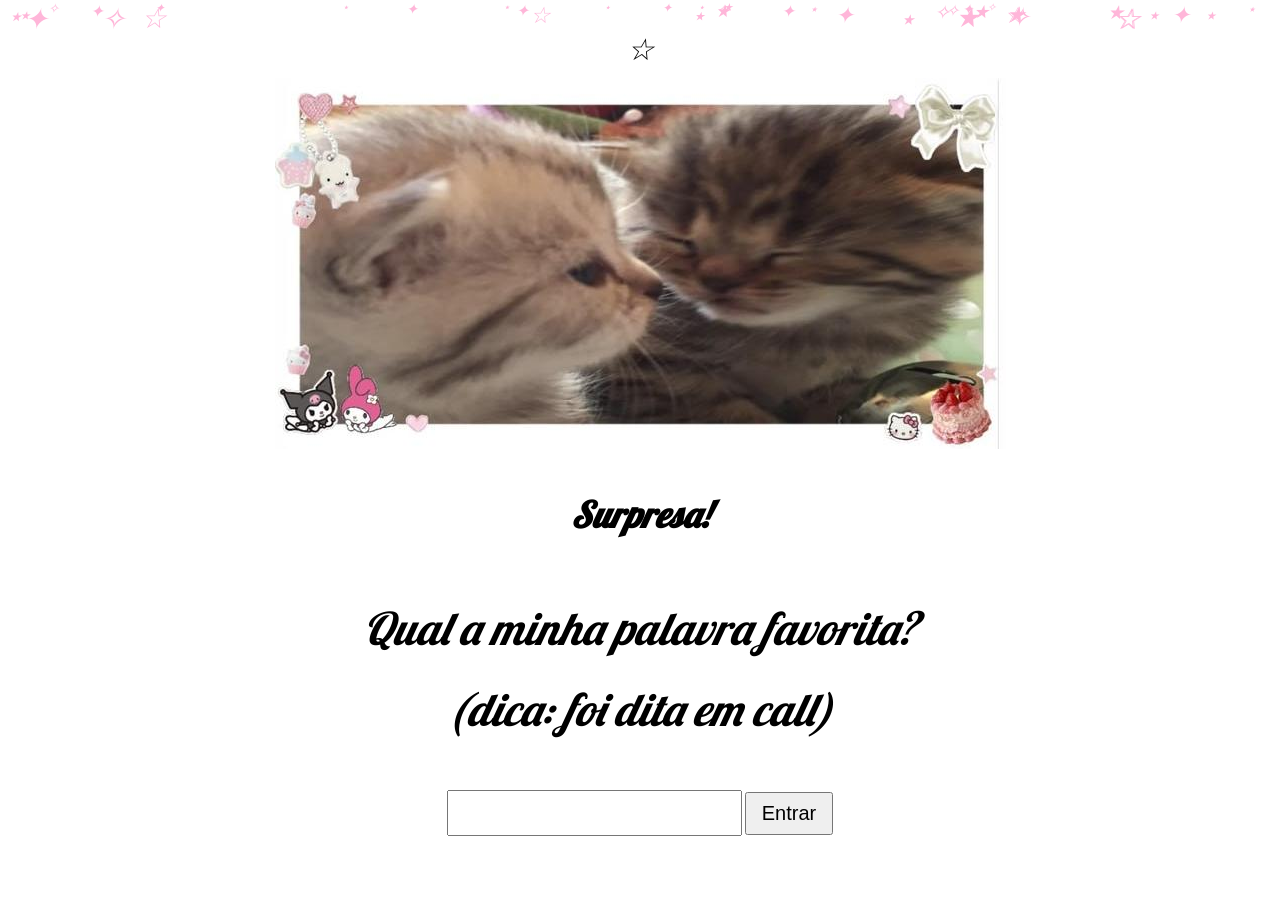
==== aniversario.html @ f67662c7 "Update aniversario.html" ====
<!DOCTYPE html>
<html lang="pt-br">

<head>

<meta charset="UTF-8">
<meta name="viewport" content="width=device-width, initial-scale=0.5">

<title>?</title>

<link rel="stylesheet" href="style.css">

<link href="https://fonts.googleapis.com/css2?family=Lobster&display=swap" rel="stylesheet">

</head>

<body>

<div class="stars" id="stars"></div>

<div class="menu-icon" onclick="toggleMenu()">☆</div>

<div id="menu" class="menu">
<a href="index.html">Início</a>
<a href="poemas.html">Poemas</a>
<a href="mensagens.html">Mensagens</a>
<a href="interativo.html">Interativo</a>
<a href="aniversario.html">?</a>
</div>

<img src="surpresa.jpeg" class="imagem-topo">
  
<div id="conteudo" class="pagina-aniversario"></div>

<script>

function toggleMenu(){

var menu = document.getElementById("menu");

if(menu.style.display === "block"){

menu.style.display = "none";

}else{

menu.style.display = "block";

}

}

const agora = new Date();

const liberado = true;

const conteudo =
document.getElementById("conteudo");

if(liberado){
  
conteudo.innerHTML = `
<h1>Surpresa!</h1>

<p>
Qual a minha palavra favorita?
<br>
(dica: foi dita em call)
</p>

<input
type="password"
id="senha"
oninput="limparMensagem()"
>

<button onclick="verificarSenha()">
Entrar
</button>

<div id="resultado"></div>
`;

}else{

conteudo.innerHTML = `
<h1>☆</h1>

<p>
Surpresa! Volte mais tarde.
</p>
`;

}

function limparMensagem(){

const resultado =
document.getElementById("resultado");

if(resultado){
resultado.innerHTML = "";
}

}

function verificarSenha(){

const senha =
document.getElementById("senha").value;

if(senha.toLowerCase() === "pipi"){

window.location.href =
"presente.html";

}else{

document.getElementById("resultado").innerHTML =
"<span class='erro-senha'>Você claramente não é minha namorada</span>";

}

}

/* ESTRELAS */

const starsContainer =
document.getElementById("stars");

const estrelas =
["★","✦","✧","⋆","☆"];

for(let i=0; i<40; i++){

let star =
document.createElement("div");

star.classList.add("star");

star.innerHTML =
estrelas[Math.floor(Math.random()*estrelas.length)];

star.style.left =
Math.random()*100 + "vw";

star.style.fontSize =
(10 + Math.random()*20) + "px";

star.style.animationDuration =
(4 + Math.random()*6) + "s";

starsContainer.appendChild(star);

}

</script>

</body>
</html>
---- style.css ----
body{

background:#ffffff;
font-family:'Lobster', cursive;
font-style:italic;
text-align:center;
margin:0;
padding:20px;

}


h1{

font-size:48px;
margin:10px;

}


h2{

font-size:36px;
margin:10px;

}


.topo{

display:flex;
justify-content:center;
align-items:center;
gap:40px;
margin-top:20px;

}


.gatinho-flor__2_-removebg-preview.png{

width:120px;

}


.texto-tempo{

margin-top:40px;
font-size:28px;

}


.contador{

font-size:32px;
margin-top:10px;

}


.titulo-cartinhas{

font-size:70px;
margin-top:60px;

}


.subtitulo{

font-size:30px;
margin-top:10px;

}


.sentimentos{

display:flex;
justify-content:center;
gap:70px;
margin-top:40px;
flex-wrap:wrap;

}


.sentimento{

display:flex;
flex-direction:column;
align-items:center;

}


.sentimento a{

text-decoration:none;
color:black;

}


.sentimento img{

width:120px;
margin-top:10px;
display:block;

}

img{
background-color:#ffffff;
}

.banner {
  width: 100%;
  height: auto;
}

.menu-icon {
  font-size: 30px;
  cursor: pointer;
  padding: 10px;
}

.menu {
  display: none;
  background-color: #ffffff;
  padding: 10px;
}

.menu a {
  display: block;
  padding: 8px;
  text-decoration: none;
  color: black;
  font-size: 18px;
}

.menu a:hover {
  background-color: #f0f0f0;
}

a {
  color: #ff8fb1;
  text-decoration: none;
}

a:hover {
  color: #ff5c8a;
}

p{
font-size:22px;
margin:40px;
}

@media (max-width: 600px) {

p{
font-size:28px;
margin:30px;
}

a{
font-size:20px;
}

}

.stars{
position: fixed;
top:0;
left:0;
width:100%;
height:100%;
pointer-events:none;
overflow:hidden;
z-index:-1;
}

.stars{
position:fixed;
top:0;
left:0;
width:100%;
height:100%;
pointer-events:none;
overflow:hidden;
z-index:-1;
}

.star{
position:absolute;
color:#ffd6f0;
animation:fall linear infinite;
}

@keyframes fall{

0%{
transform:translateY(-10%);
opacity:1;
}

100%{
transform:translateY(110vh);
opacity:0;
}

}

@media (max-width:600px){

body{
font-size:22px;
}

p{
font-size:24px;
line-height:1.6;
margin:25px;
}

a{
font-size:20px;
}

h1{
font-size:32px;
}

}

body{
cursor:url("data:image/svg+xml,%3Csvg xmlns='http://www.w3.org/2000/svg' width='32' height='32'%3E%3Ctext y='24' font-size='24'%3E⭐%3C/text%3E%3C/svg%3E"),auto;
}

.poema{
font-style:italic;
font-size:22px;
text-align:center;
margin:40px;
line-height:1.8;
}

.pagina-aniversario{
text-align:center;
line-height:1.8;
padding:20px;
}

.pagina-aniversario p{
font-size:45px;
}

.pagina-aniversario h1{
font-size:36px;
}

.pagina-aniversario input{
font-size:22px;
padding:8px;
}

.pagina-aniversario button{
font-size:20px;
padding:8px 15px;
}

#resultado{
margin-top:25px;
font-size:24px;
color:#ff8fb1;
}

.erro-senha{
display:inline-block;
color:#ff8fb1;
animation:aparecer 0.8s ease;
}

@keyframes aparecer{

from{
opacity:0;
transform:translateY(10px);
}

to{
opacity:1;
transform:translateY(0px);
}

}
#stars{
position:fixed;
top:0;
left:0;
width:100%;
height:100%;
pointer-events:none;
overflow:hidden;
z-index:0;
}
#conteudo,
.menu,
.menu-icon{
position:relative;
z-index:1;
}
#stars div{
color:#ffb6d9;
}

#stars-aniversario{
position:fixed;
top:0;
left:0;
width:100%;
height:100%;
pointer-events:none;
overflow:hidden;
z-index:-1;
}
#conteudo,
.menu,
.menu-icon{
position:relative;
z-index:1;
}
#stars-aniversario div{
color:#ffb6d9;
}
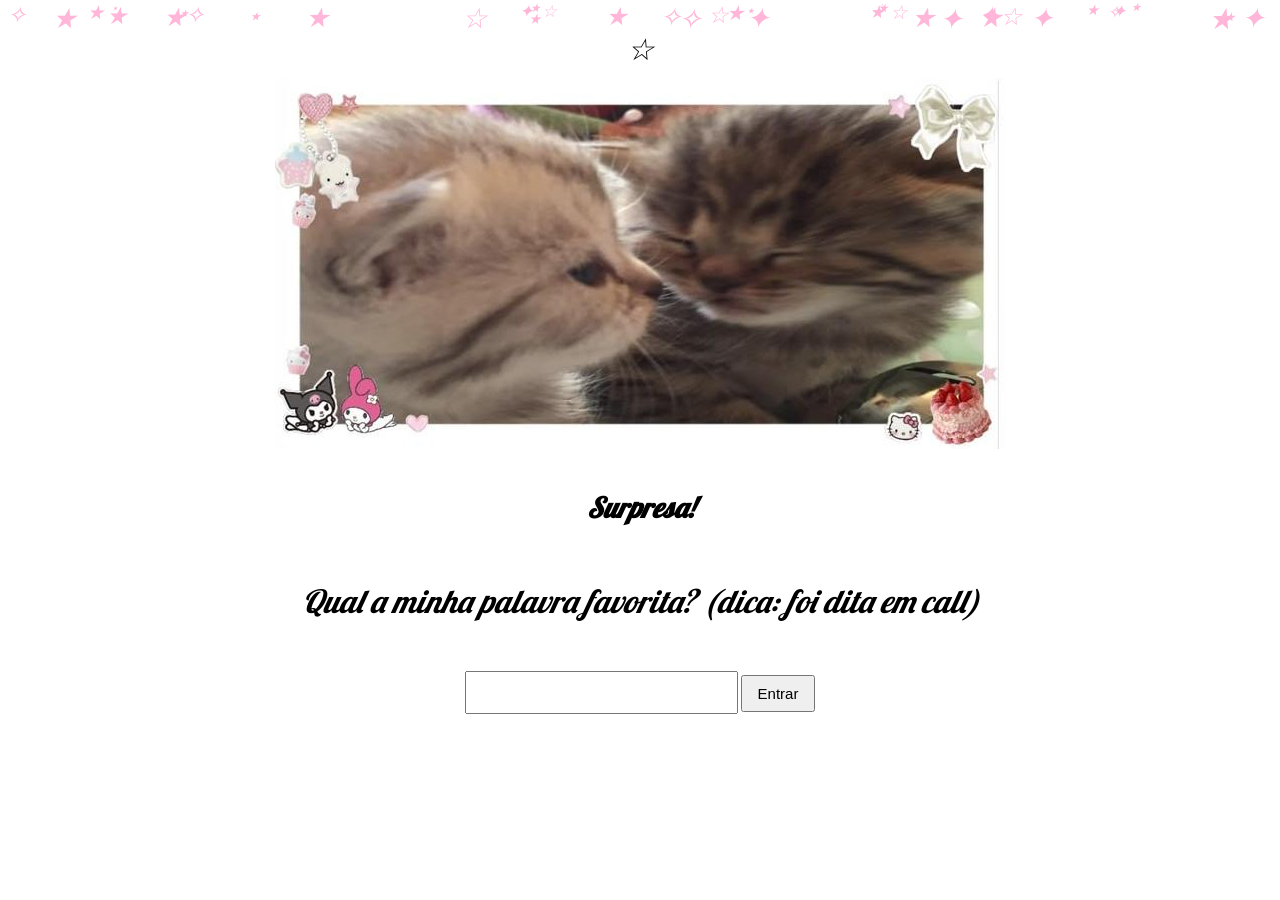
==== commit 28a83dde: "Simplify favorite word question in aniversario.html" ====
--- a/aniversario.html
+++ b/aniversario.html
@@ -63,9 +63,7 @@
 <h1>Surpresa!</h1>
 
 <p>
-Qual a minha palavra favorita?
-<br>
-(dica: foi dita em call)
+Qual a minha palavra favorita? (dica: foi dita em call)
 </p>
 
 <input
--- a/style.css
+++ b/style.css
@@ -255,20 +255,20 @@
 }
 
 .pagina-aniversario p{
-font-size:45px;
+font-size:32px;
 }
 
 .pagina-aniversario h1{
-font-size:36px;
+font-size:28px;
 }
 
 .pagina-aniversario input{
-font-size:22px;
+font-size:20px;
 padding:8px;
 }
 
 .pagina-aniversario button{
-font-size:20px;
+font-size:15px;
 padding:8px 15px;
 }
 
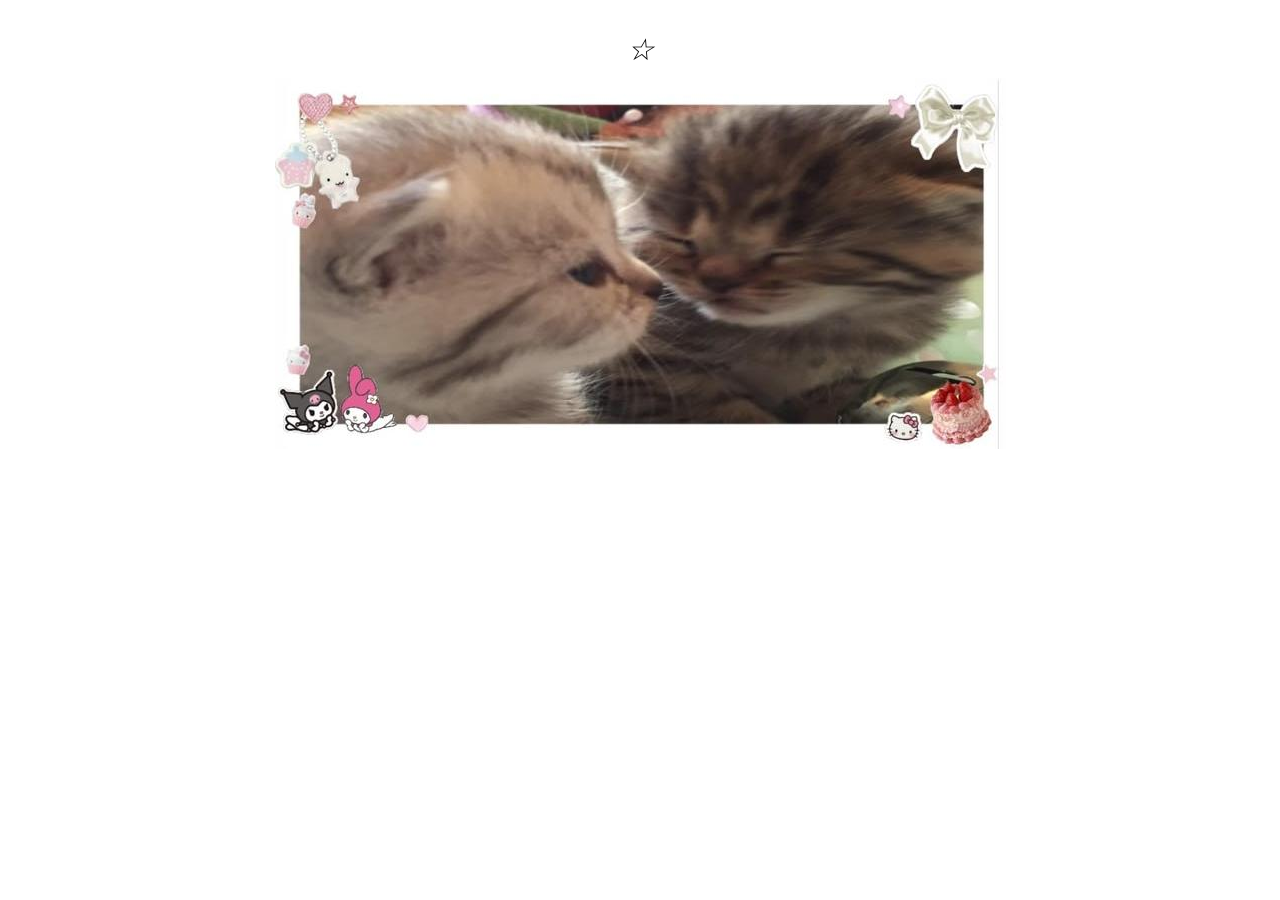
==== commit 9f265fe2: "Insert image in aniversario.html Added an image element to aniversario.html." ====
--- a/aniversario.html
+++ b/aniversario.html
@@ -79,6 +79,8 @@
 <div id="resultado"></div>
 `;
 
+<img src="datas.jpeg" class="foto-final">  
+
 }else{
 
 conteudo.innerHTML = `
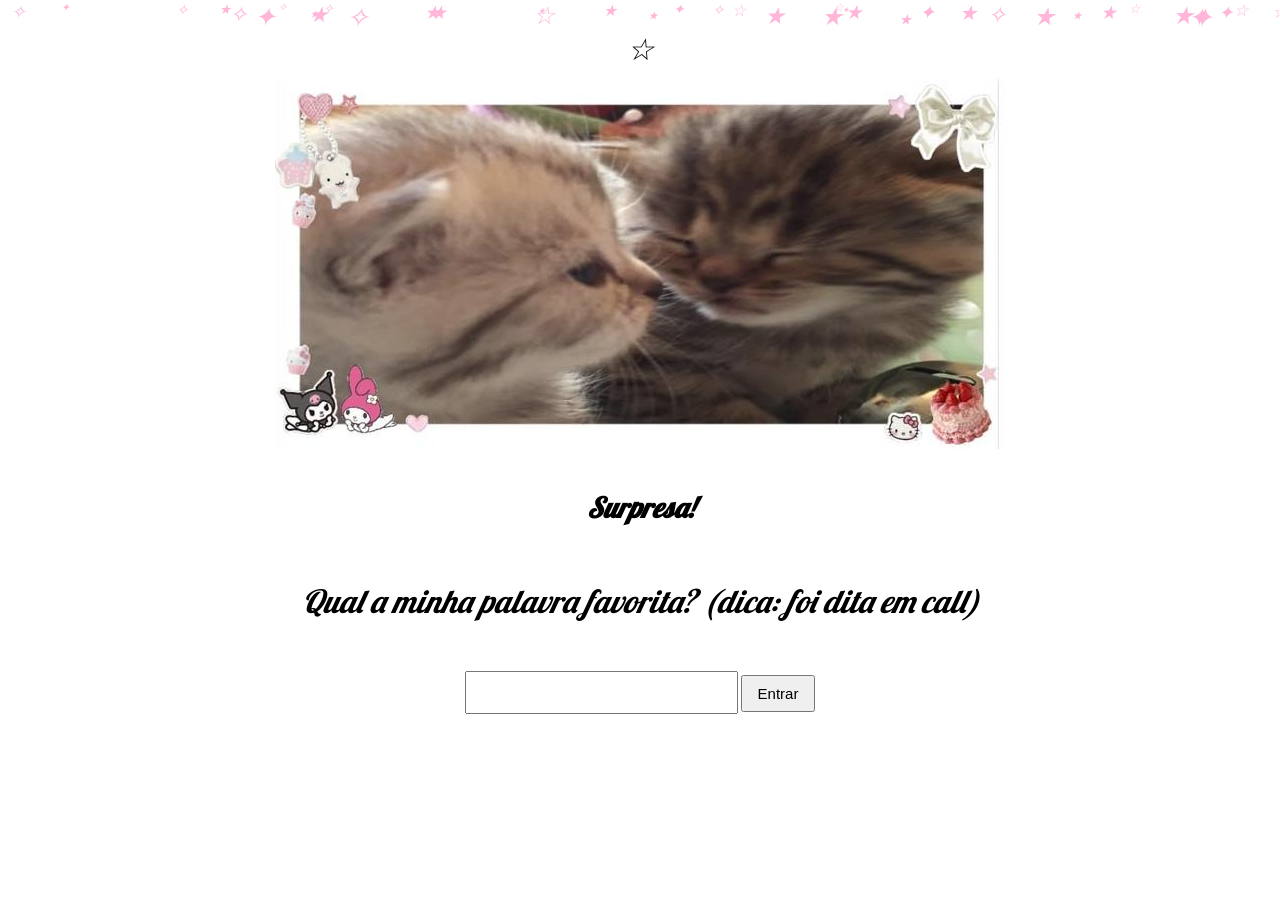
==== commit 3376c883: "Remove unnecessary closing brace in aniversario.html" ====
--- a/aniversario.html
+++ b/aniversario.html
@@ -79,8 +79,6 @@
 <div id="resultado"></div>
 `;
 
-<img src="datas.jpeg" class="foto-final">  
-
 }else{
 
 conteudo.innerHTML = `
@@ -121,8 +119,8 @@
 
 }
 
-}
-
+} 
+  
 /* ESTRELAS */
 
 const starsContainer =
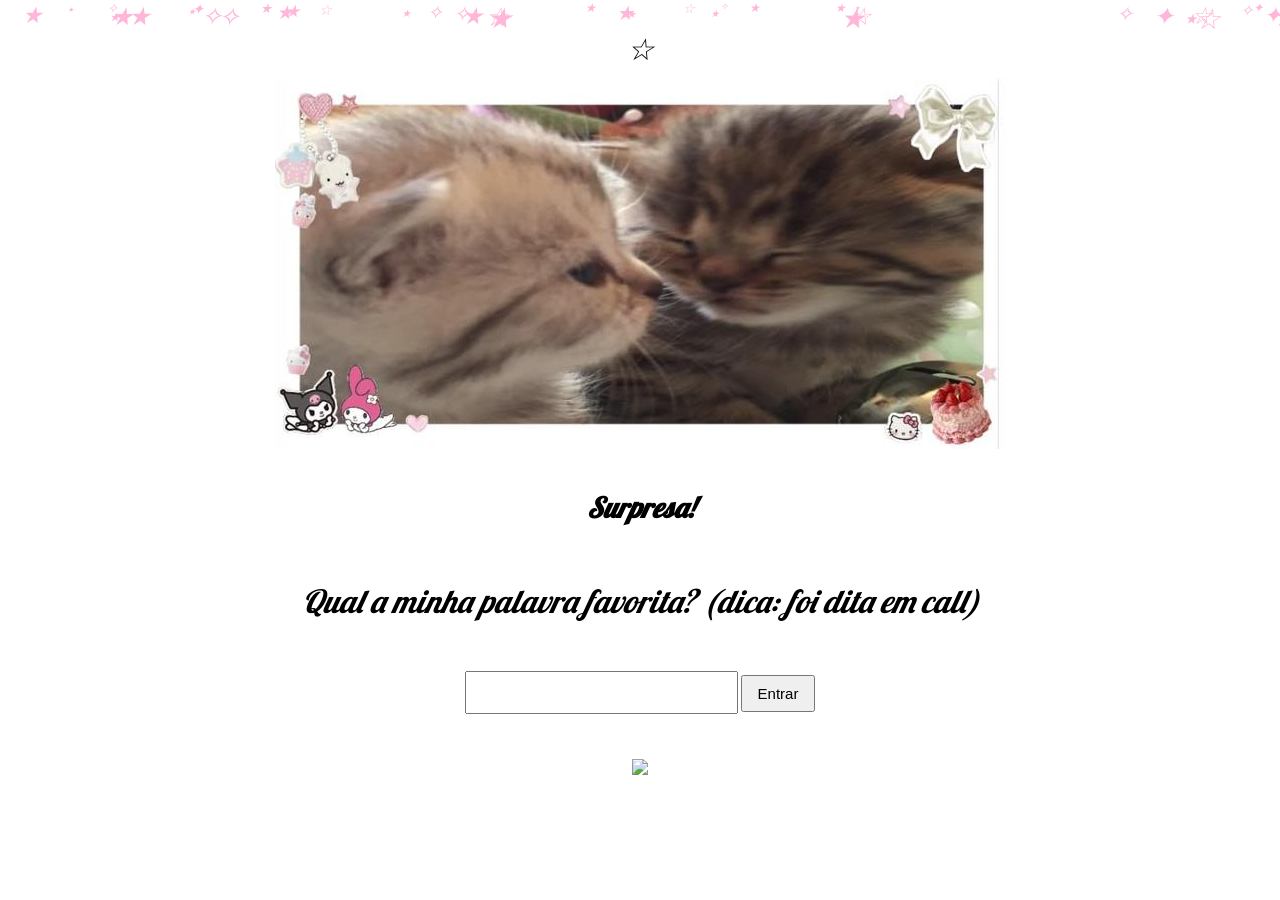
==== commit c83d9c9c: "Update aniversario.html" ====
--- a/aniversario.html
+++ b/aniversario.html
@@ -154,5 +154,7 @@
 
 </script>
 
+<img src="datacomemorativa.jpeg" class="imagem-final">
+  
 </body>
 </html>
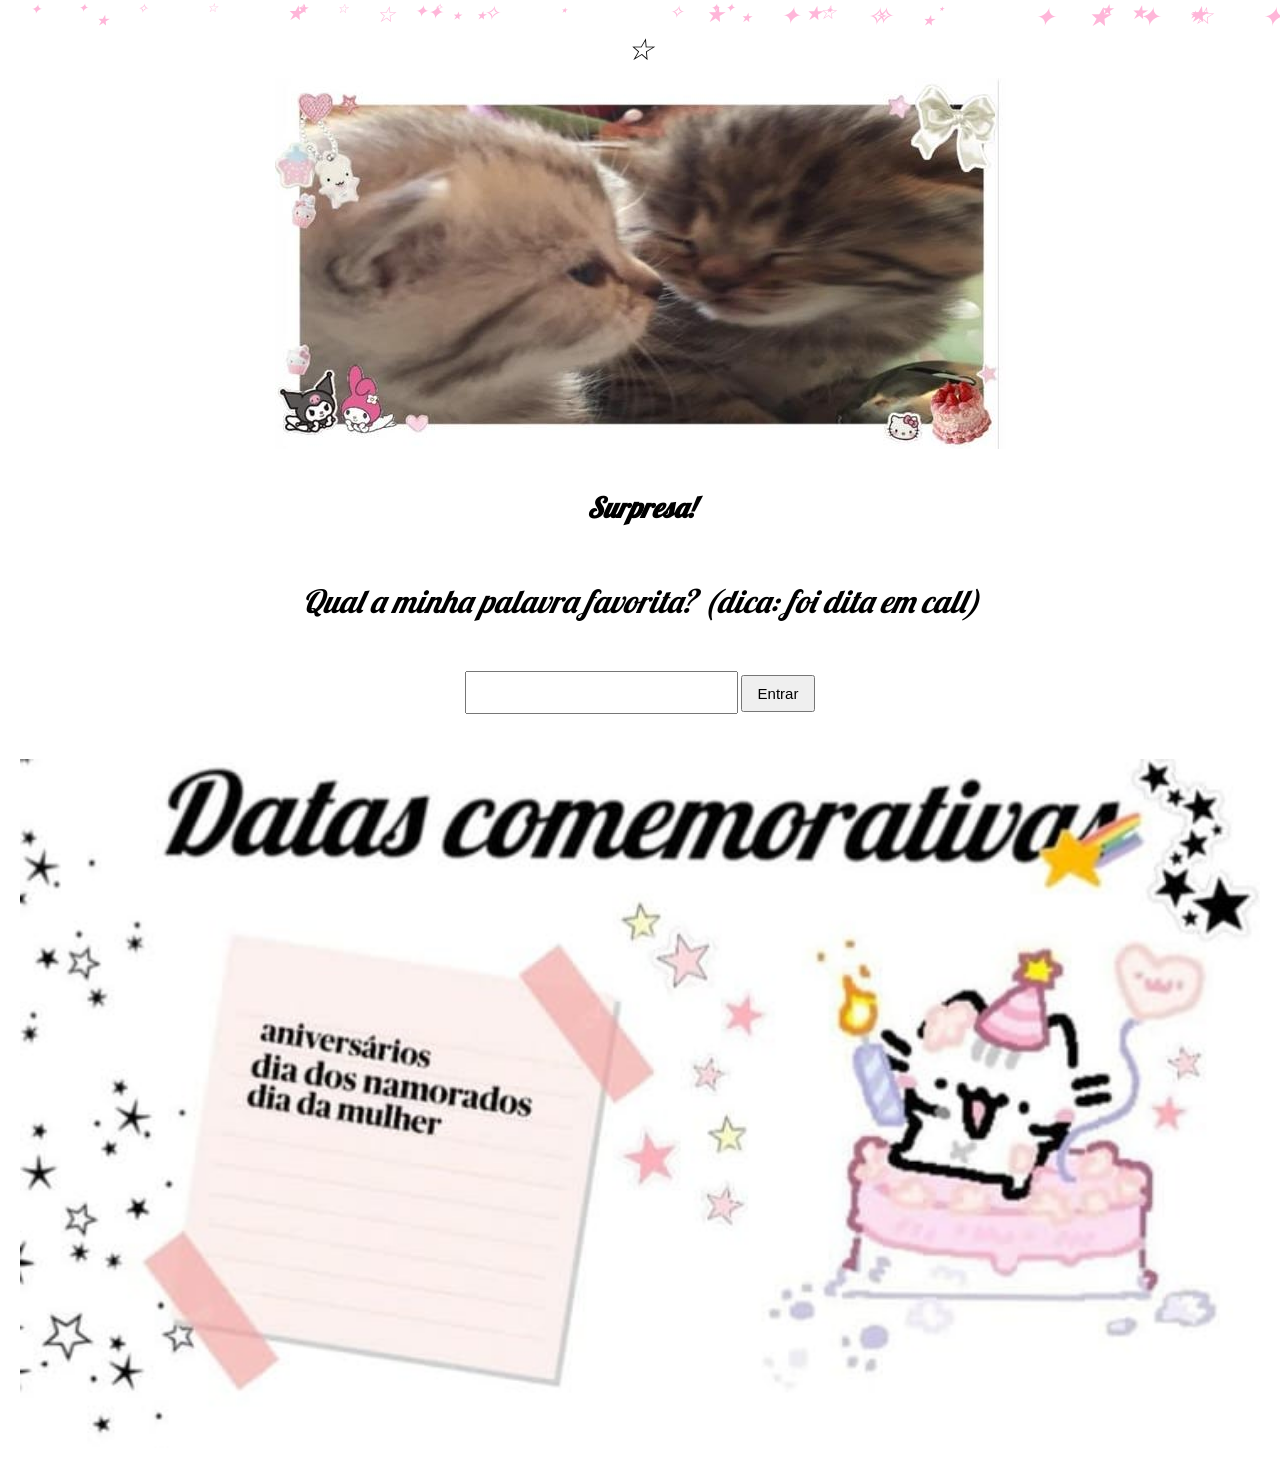
==== commit 669a3d1e: "Update aniversario.html" ====
--- a/aniversario.html
+++ b/aniversario.html
@@ -154,7 +154,7 @@
 
 </script>
 
-<img src="datacomemorativa.jpeg" class="imagem-final">
+<img src="datacomemorativa.jpeg" width="100%">
   
 </body>
 </html>
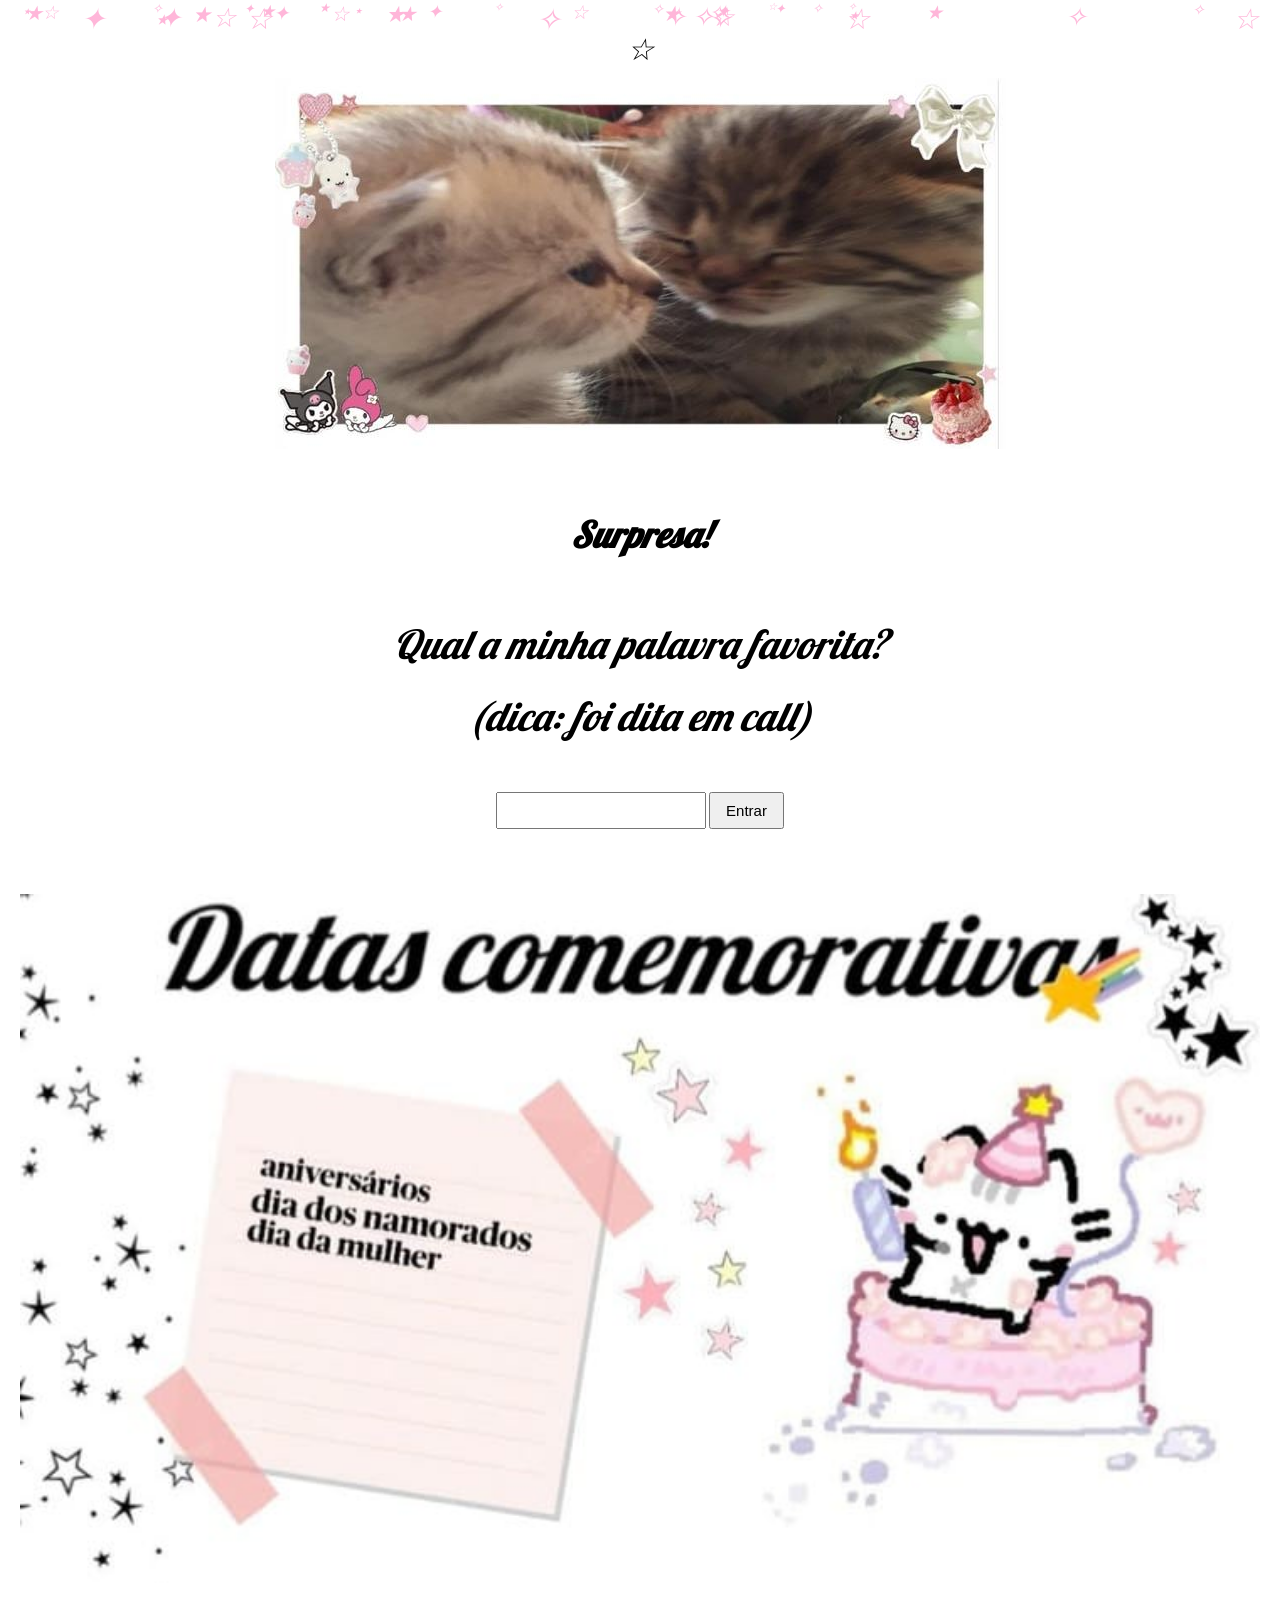
==== commit ceba84fe: "Update aniversario.html" ====
--- a/aniversario.html
+++ b/aniversario.html
@@ -63,7 +63,9 @@
 <h1>Surpresa!</h1>
 
 <p>
-Qual a minha palavra favorita? (dica: foi dita em call)
+Qual a minha palavra favorita?
+<br>
+(dica: foi dita em call)
 </p>
 
 <input
--- a/style.css
+++ b/style.css
@@ -251,19 +251,19 @@
 .pagina-aniversario{
 text-align:center;
 line-height:1.8;
-padding:20px;
+padding:40px;
 }
 
 .pagina-aniversario p{
-font-size:32px;
+font-size:40px;
 }
 
 .pagina-aniversario h1{
-font-size:28px;
+font-size:36px;
 }
 
 .pagina-aniversario input{
-font-size:20px;
+font-size:15px;
 padding:8px;
 }
 
